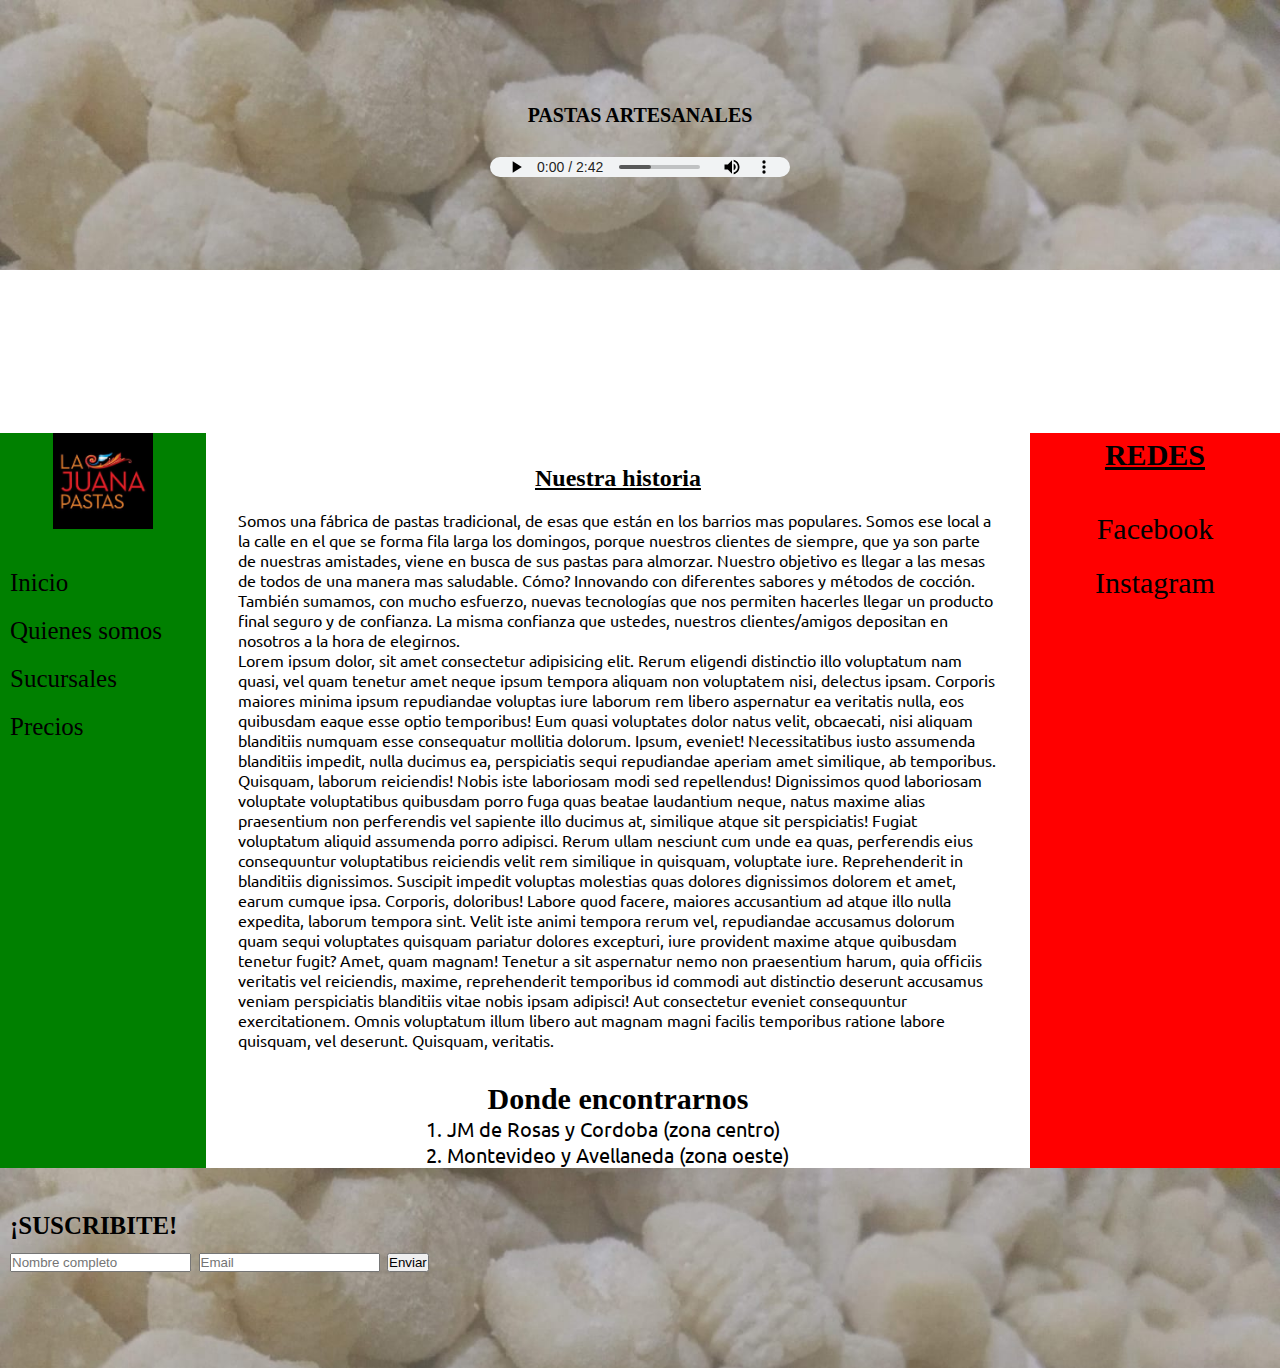
==== index.html @ e856b815 "Primer commit. Pagina base" ====
<!DOCTYPE html>
<html lang="en">

<head>
    <meta charset="UTF-8">
    <meta http-equiv="X-UA-Compatible" content="IE=edge">
    <meta name="viewport" content="width=device-width, initial-scale=1.0">
    <link rel="preconnect" href="https://fonts.googleapis.com">
    <link rel="preconnect" href="https://fonts.gstatic.com" crossorigin>
    <link
        href="https://fonts.googleapis.com/css2?family=Courgette&family=Raleway:ital,wght@0,100;1,500&family=Roboto+Condensed&family=Ubuntu&display=swap"
        rel="stylesheet">
    <link rel="stylesheet" href="./css/style.css">
    <title>La Juana Pastas</title>
</head>

<body>
    <div class="grid">
        <header class="header">
            <h1 class="texto">PASTAS ARTESANALES</h1>
            <p style="text-align: center"><audio src="./audio/Tarantella Napoletana.mp3" autoplay loop controls
                    type="Tarantella" class="audio"></audio></p>
        </header>
        <nav class="nav">
            <img src="./img/Screenshot_4.png" alt="Juana" class="logo">
            <ul>
                <li><a href="./index.html" >Inicio</a></li>
                <li><a href="./quienessomos.html" >Quienes somos</a></li>
                <li><a href="./sucursales.html" >Sucursales</a></li>
                <li><a href="./precios.html">Precios</a>
            </ul>
        </nav>
        <section class="historia">
           <div class="div"><h2> <u>Nuestra historia</u></h2></div>
            <br>
            <p class="font">Somos una fábrica de pastas tradicional, de esas que están en los barrios mas populares.
                Somos ese local
                a la calle en el que se forma fila larga los domingos, porque nuestros clientes de siempre, que ya son
                parte de nuestras amistades, viene en busca de sus pastas para almorzar. Nuestro objetivo es llegar a
                las mesas de todos de una manera mas saludable. Cómo? Innovando con diferentes sabores y métodos de
                cocción. También sumamos, con mucho esfuerzo, nuevas tecnologías que nos permiten hacerles llegar un
                producto final seguro y de confianza. La misma confianza que ustedes, nuestros clientes/amigos depositan
                en nosotros a la hora de elegirnos.</p>
                <p class="font">Lorem ipsum dolor, sit amet consectetur adipisicing elit. Rerum eligendi distinctio illo voluptatum nam quasi, vel quam tenetur amet neque ipsum tempora aliquam non voluptatem nisi, delectus ipsam. Corporis maiores minima ipsum repudiandae voluptas iure laborum rem libero aspernatur ea veritatis nulla, eos quibusdam eaque esse optio temporibus! Eum quasi voluptates dolor natus velit, obcaecati, nisi aliquam blanditiis numquam esse consequatur mollitia dolorum. Ipsum, eveniet! Necessitatibus iusto assumenda blanditiis impedit, nulla ducimus ea, perspiciatis sequi repudiandae aperiam amet similique, ab temporibus. Quisquam, laborum reiciendis! Nobis iste laboriosam modi sed repellendus! Dignissimos quod laboriosam voluptate voluptatibus quibusdam porro fuga quas beatae laudantium neque, natus maxime alias praesentium non perferendis vel sapiente illo ducimus at, similique atque sit perspiciatis! Fugiat voluptatum aliquid assumenda porro adipisci. Rerum ullam nesciunt cum unde ea quas, perferendis eius consequuntur voluptatibus reiciendis velit rem similique in quisquam, voluptate iure. Reprehenderit in blanditiis dignissimos. Suscipit impedit voluptas molestias quas dolores dignissimos dolorem et amet, earum cumque ipsa. Corporis, doloribus! Labore quod facere, maiores accusantium ad atque illo nulla expedita, laborum tempora sint. Velit iste animi tempora rerum vel, repudiandae accusamus dolorum quam sequi voluptates quisquam pariatur dolores excepturi, iure provident maxime atque quibusdam tenetur fugit? Amet, quam magnam! Tenetur a sit aspernatur nemo non praesentium harum, quia officiis veritatis vel reiciendis, maxime, reprehenderit temporibus id commodi aut distinctio deserunt accusamus veniam perspiciatis blanditiis vitae nobis ipsam adipisci! Aut consectetur eveniet consequuntur exercitationem. Omnis voluptatum illum libero aut magnam magni facilis temporibus ratione labore quisquam, vel deserunt. Quisquam, veritatis.</p>

        </section>
        <section class="sucursales">
            <h3> Donde encontrarnos</h3>
            <ol class="font">
                <li>JM de Rosas y Cordoba (zona centro)</li>
                <li>Montevideo y Avellaneda (zona oeste)</li>

            </ol>

        </section>

        <aside class="aside">
            <h4><u>REDES</u></h4>
            <ul>
                <li> <a href="https://www.facebook.com" target="_blank" >Facebook</a></li>
                <li> <a href="https://www.instagram.com" target="_blank">Instagram</a></li>
            </ul>
        </aside>
        <footer class="fotter">
            <br>
            <form action="#" method="GET">
                <h5>¡SUSCRIBITE!</h5>
                <div>
                    <input type="text" placeholder="Nombre completo">
                    <input type="email" placeholder="Email">
                    <input type="submit" value="Enviar">
                </div>
            </form>
        </footer>
    </div>
</body>

</html>
---- css/style.css ----
* {
    margin: 0;
    padding: 0;
}

.grid {
    display: grid;
    grid-template-columns: 0.5fr 1fr 1fr;
    grid-template-rows: 1fr 0.5fr 1fr;
    grid-auto-flow: row;
    grid-template-areas:
        "header header header header"
        "nav historia historia aside"
        "nav historia historia aside"
        "nav sucursales sucursales aside"
        "fotter fotter fotter fotter";
}

.header {
    grid-area: header;
    display: flex;
    background-image: url(../img/IMG-20220604-WA0005.jpg);
    background-size: 100%;
    background-repeat: no-repeat;
    flex-direction: column;
    align-items: center;
    justify-content: center;
    height: 30vh;
}

.texto {
    font-size: 200px;
    text-align: center;
    margin: 20px;

}

.nav {

    grid-area: nav;
    display: flex;
    align-items: center;
    align-content: stretch;
    flex-wrap: wrap;
    flex-direction: column;
    background-color: green;
    font-size: 25px;

}

.logo {
    width: 100px;
}


.nav ul {
    margin-top: 30px;
    width: 100%;
}

.nav li {

    list-style: none;
    padding: 10px;
    text-align: left;
}

.nav li:hover {
    background-color: white;
}

.nav a {
    color: black;
    text-decoration: none;
}


.historia {
    grid-area: historia;
    margin: 2rem;
    display: flex;
    flex-direction: column;
    align-items: center;

}

historia h2 {
    font-size: 20px;

}

.sucursales {
    grid-area: sucursales;
    display: flex;
    flex-direction: column;
    flex-wrap: nowrap;
    align-content: stretch;
    justify-content: flex-start;
    align-items: center;
}

.sucursales h3 {
    font-size: 30px;
}

.aside {
    grid-area: aside;
    display: flex;
    background-color: red;
    font-size: 30px;
    align-content: flex-start;
    justify-content: center;
    align-items: baseline;
    flex-direction: row;
    flex-wrap: wrap;
    padding: 5px;
}

aside ul {
    margin-top: 30px;
    width: 100%;
}

aside li {
    list-style: none;
    padding: 10px;
    text-align: center;
}

aside a {
    color: black;
    text-decoration: none;
}

.aside a:hover {
    background-color: white;
}

.fotter {
    grid-area: fotter;
    display: flex;
    flex-direction: column;
    align-items: left;
    background-image: url(../img/IMG-20220604-WA0005.jpg);
    background-size: 100%;
    height: 20vh;
    padding: 10px;
    font-size: 30px;
}

.font {
    font-family: 'Courgette', cursive;
    font-family: 'Raleway', sans-serif;
    font-family: 'Roboto Condensed', sans-serif;
    font-family: 'Ubuntu', sans-serif;
}

.font li {
    font-size: 20px;
}

.grid2 {
    display: grid;
    grid-template-columns: 0.5fr 1fr 1fr 0.5fr;
    grid-template-rows: 0.3fr 1fr;
    gap: 0px 0px;
    grid-template-areas:
        "header2 header2 header2 header2 header2"
        "texto texto texto texto texto"
        "mapas mapas mapas mapas mapas"
        "footer2 footer2 footer2 footer2 footer2";
    background-color: beige;
}

.header2 {
    grid-area: header2;
    display: flex;
    background-color: darksalmon;
    flex-wrap: nowrap;
    flex-direction: column;
    align-items: center;
    font-size: 50px;
}

.texto {
    grid-area: texto;
    display: flex;
    font-size: 20px;
    flex-direction: column;
    align-items: flex-start;
    align-content: center;
    justify-content: center;
}

.mapas {
    grid-area: mapas;
    height: 650px;
    display: flex;
    flex-direction: column;
    align-items: center;
    padding: 20px;
}

.footer2 {
    grid-area: footer2;
    padding: 10px;
    height: 20%;
}

.audio {
    display: flex;
    height: 20px;
    padding: 10px;
}

/* Media query - Mobile last */

@media (max-width: 768px) {

    .grid {
        background-color: blanchedalmond;
        grid-template-rows: auto;

    }
}
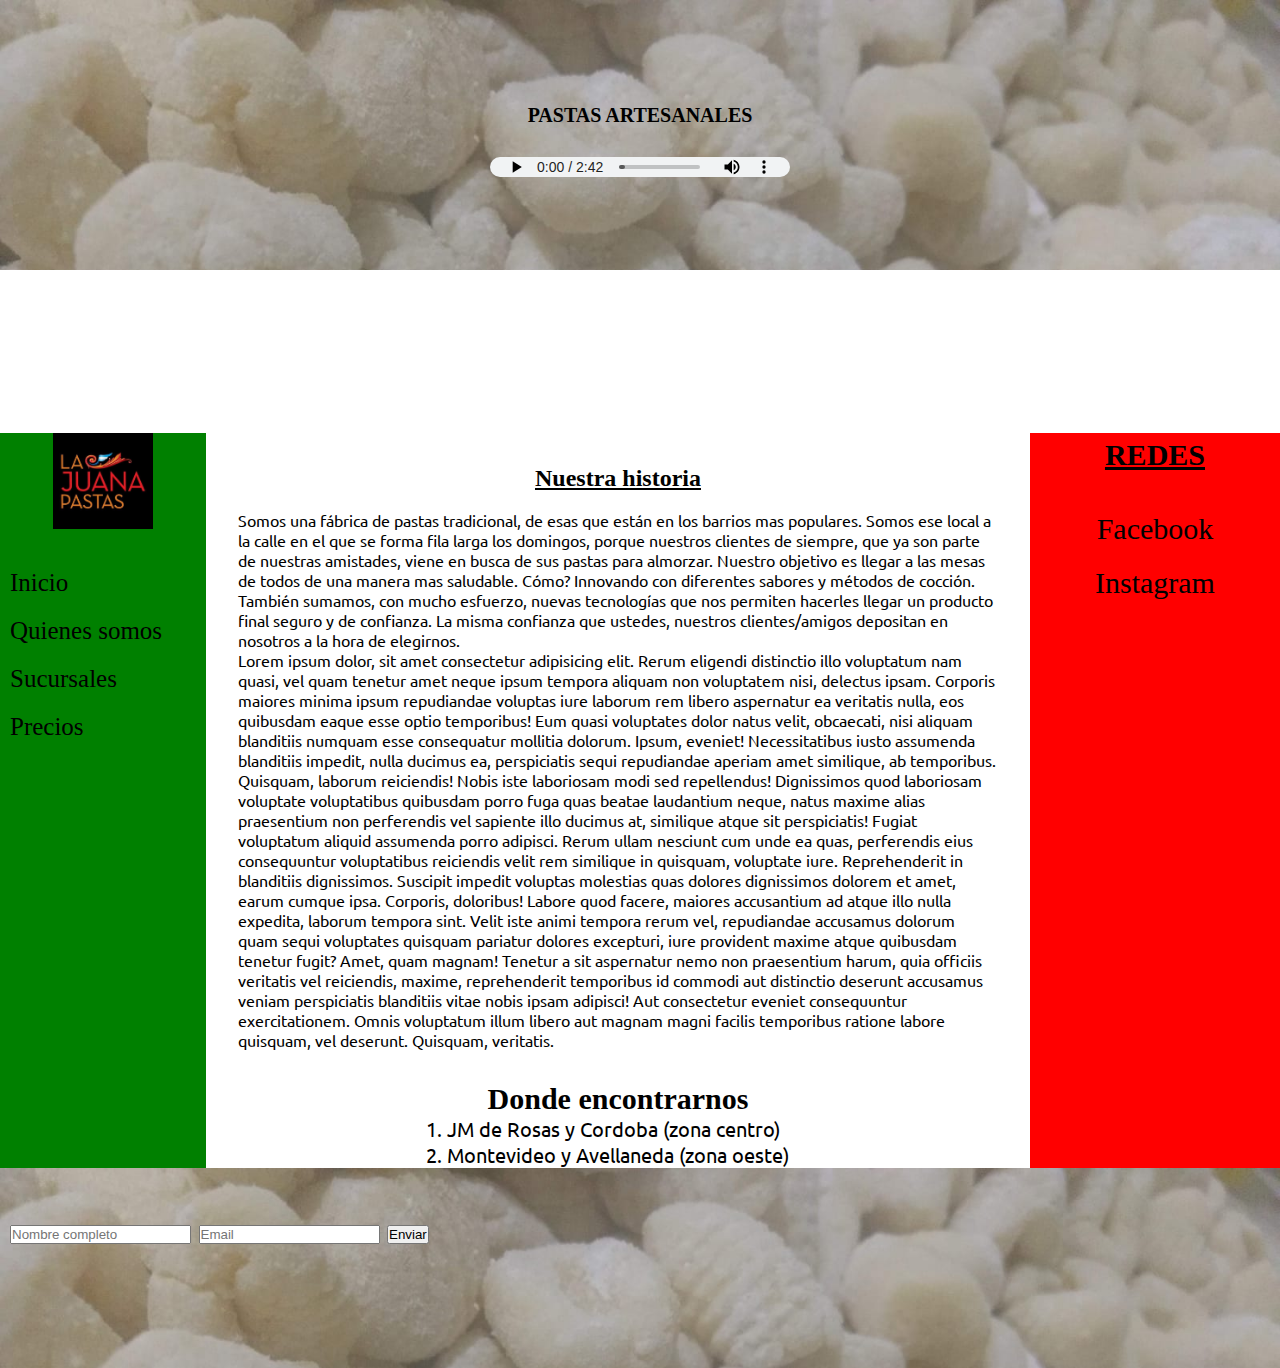
==== commit 0ad8a924: "Test de merge" ====
--- a/index.html
+++ b/index.html
@@ -64,7 +64,6 @@
         <footer class="fotter">
             <br>
             <form action="#" method="GET">
-                <h5>¡SUSCRIBITE!</h5>
                 <div>
                     <input type="text" placeholder="Nombre completo">
                     <input type="email" placeholder="Email">
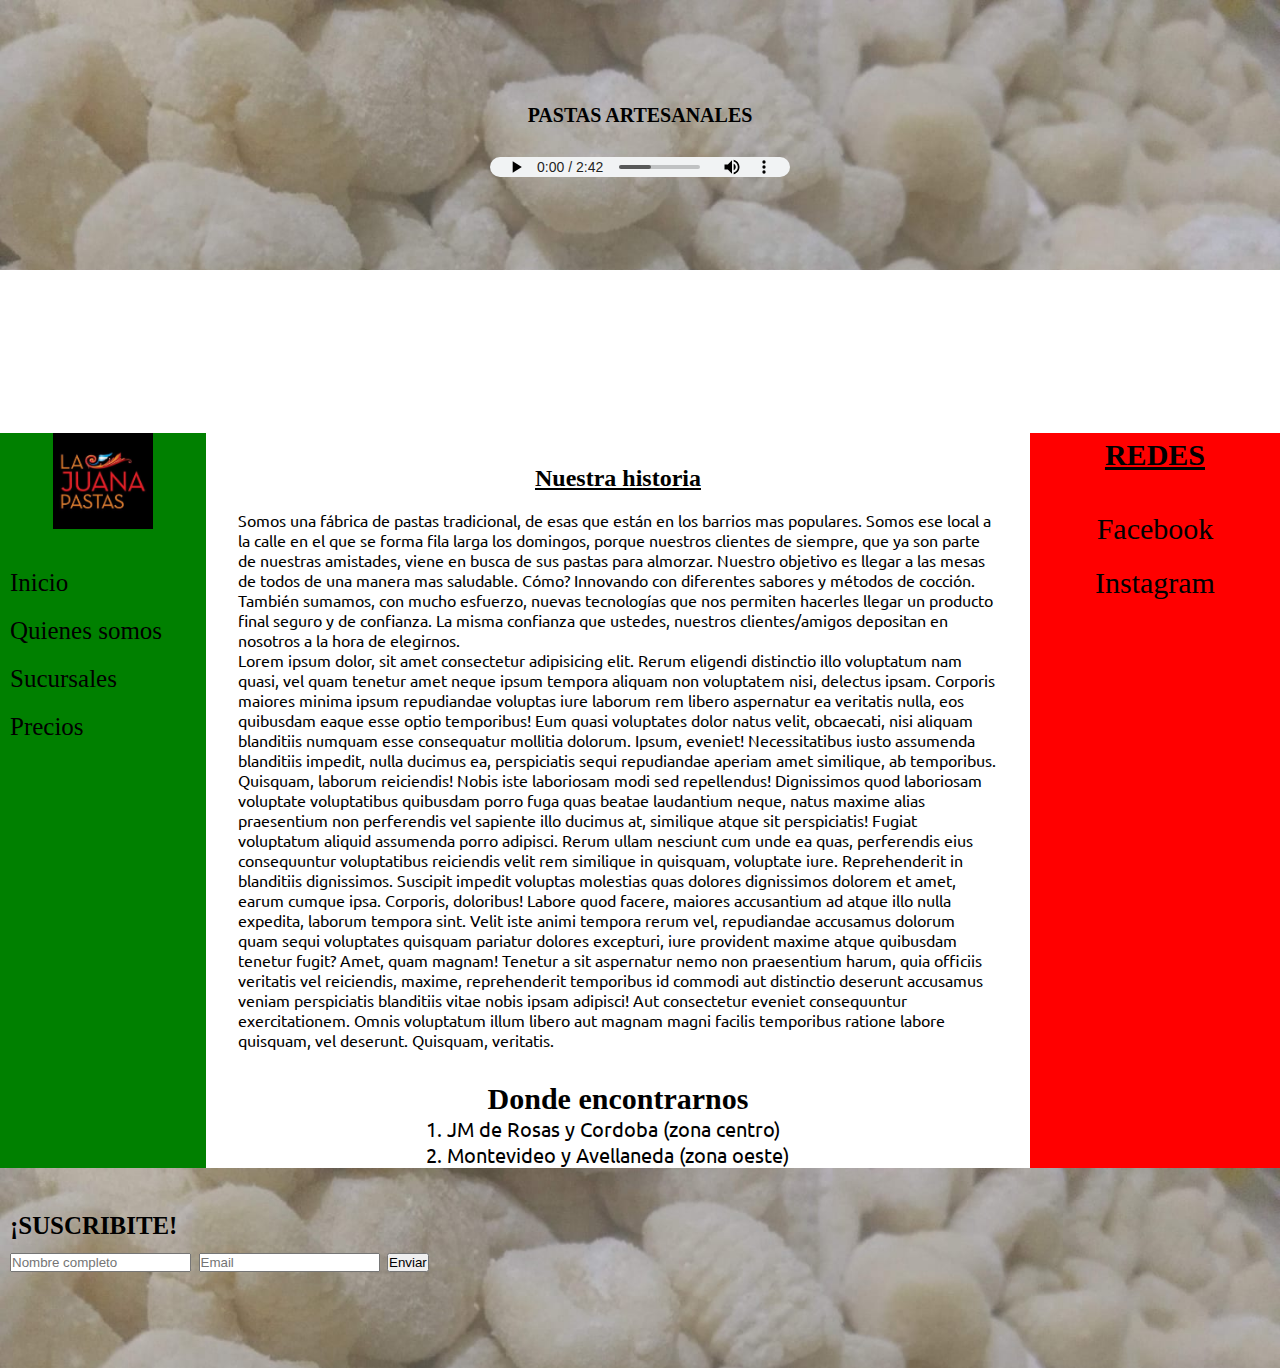
==== commit 42aef315: "Testing de branch" ====
--- a/index.html
+++ b/index.html
@@ -64,6 +64,7 @@
         <footer class="fotter">
             <br>
             <form action="#" method="GET">
+                <h5>¡SUSCRIBITE!</h5>
                 <div>
                     <input type="text" placeholder="Nombre completo">
                     <input type="email" placeholder="Email">
